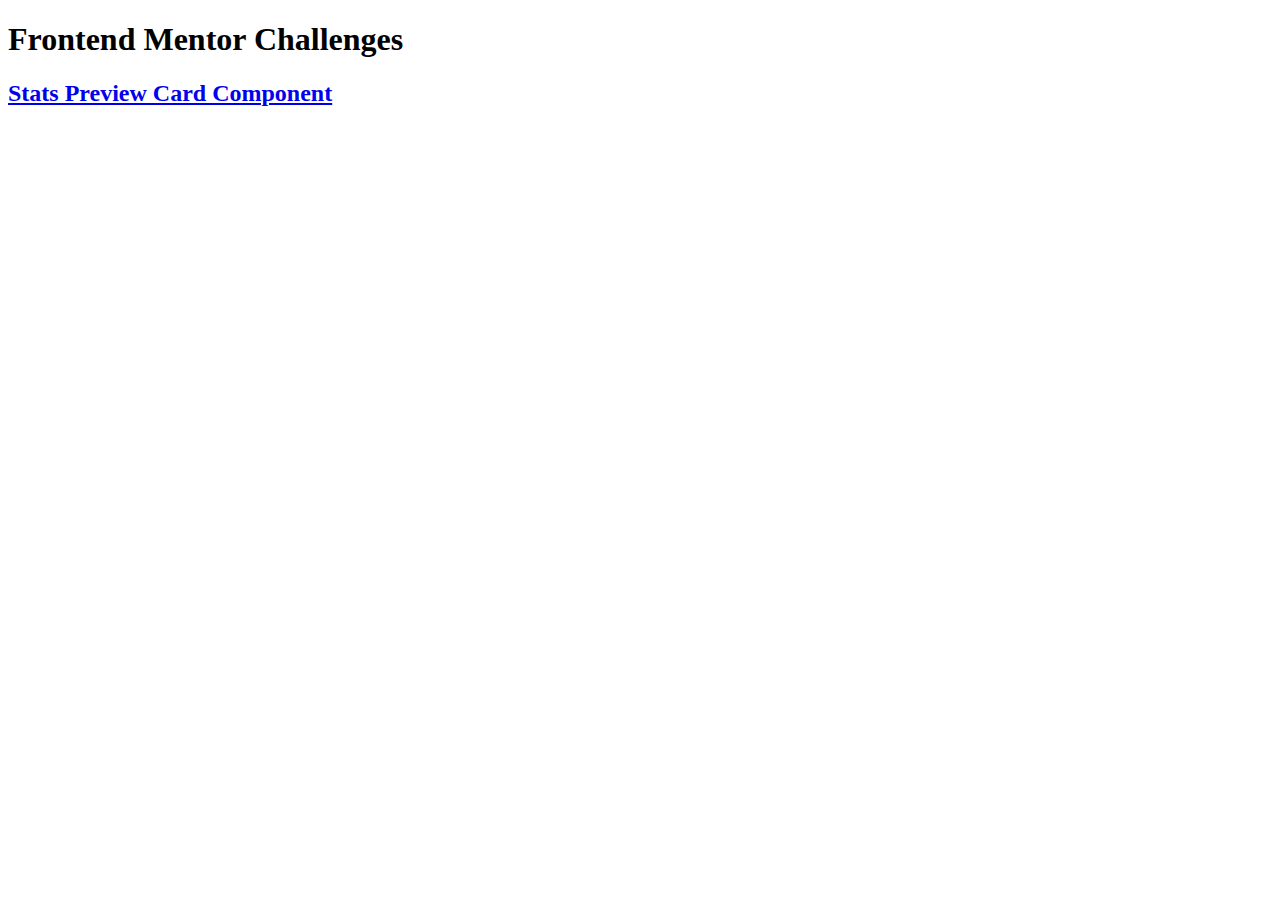
==== index.html @ f8b0d2cf "root page" ====
<!DOCTYPE html>
<html lang="en">
<head>
  <meta charset="UTF-8">
  <meta name="viewport" content="width=device-width, initial-scale=1.0"> <!-- displays site properly based on user's device -->

  <link rel="icon" type="image/png" sizes="32x32" href="./images/favicon-32x32.png">
  
  <title>Frontend Mentor Challenges</title>

  <style>
  </style>
</head>

<body>
  <main>
    <h1>Frontend Mentor Challenges</h1>
    <h2>
      <a href="/stats-preview-card-component-main/index.html">Stats Preview Card Component</a>
    </h2>
  </main>
</body>
</html>
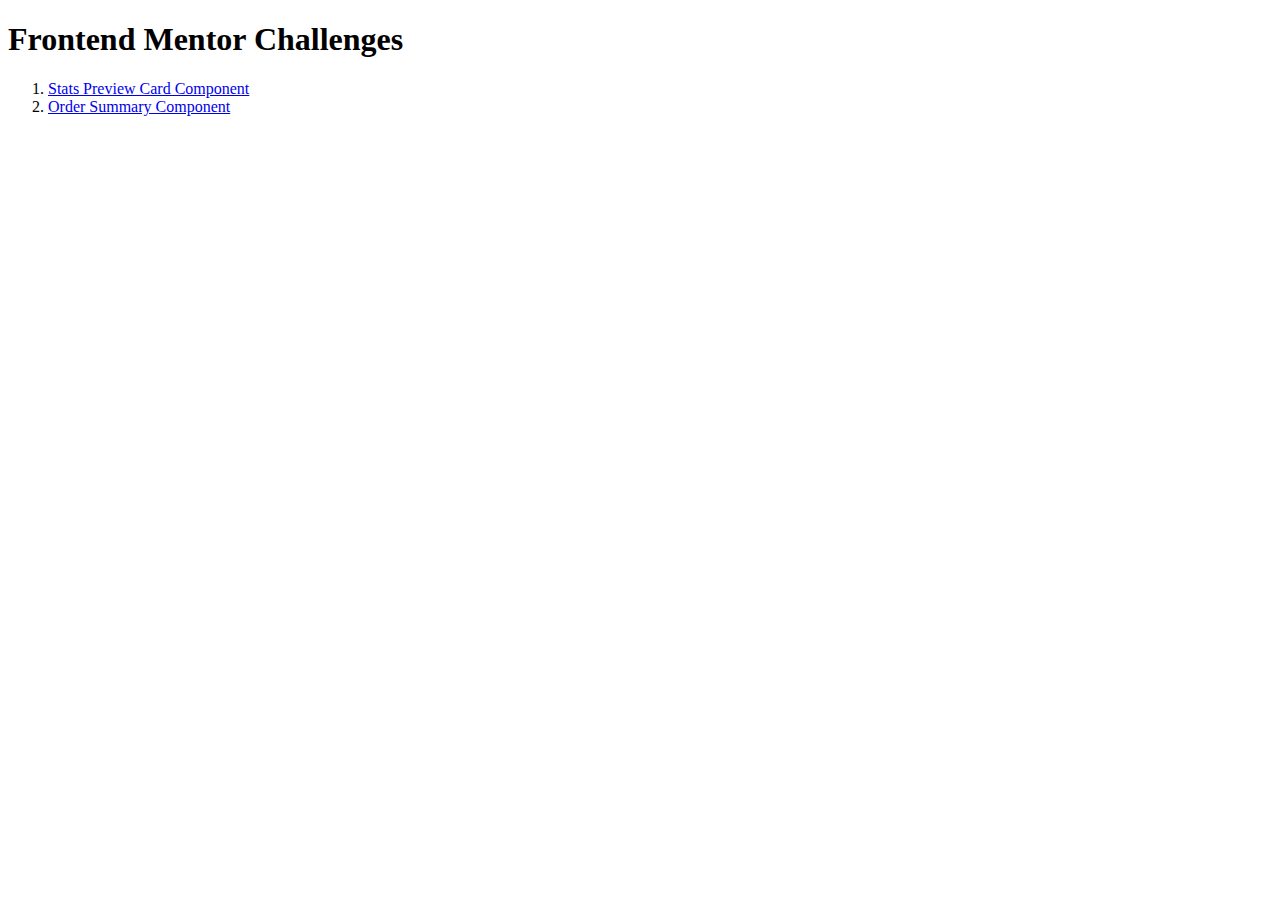
==== commit f3d5ac90: "update main page links" ====
--- a/index.html
+++ b/index.html
@@ -15,9 +15,14 @@
 <body>
   <main>
     <h1>Frontend Mentor Challenges</h1>
-    <h2>
-      <a href="/stats-preview-card-component-main/index.html">Stats Preview Card Component</a>
-    </h2>
+    <ol>
+      <li>
+        <a href="stats-preview-card-component-main/index.html">Stats Preview Card Component</a>
+      </li>
+      <li>
+        <a href="order-summary-component-main/index.html">Order Summary Component</a>
+      </li>
+    </ol>
   </main>
 </body>
 </html>